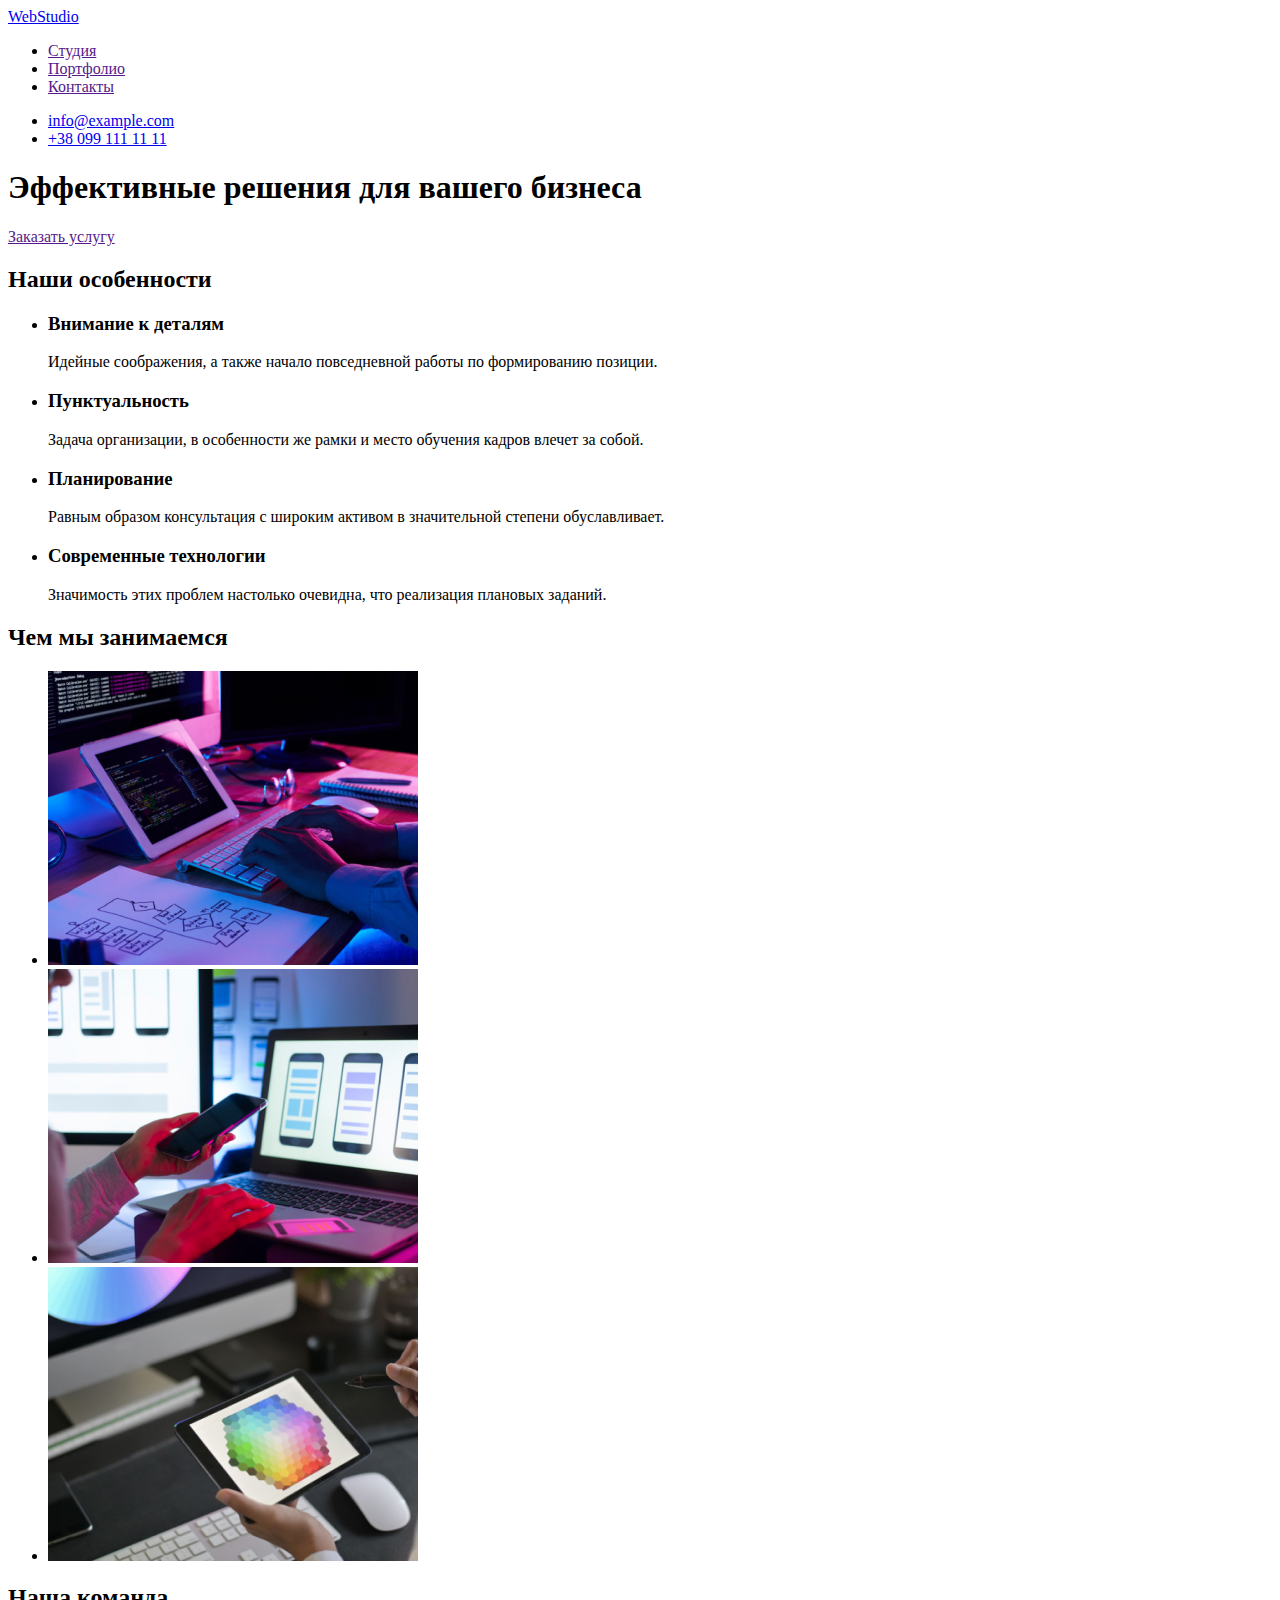
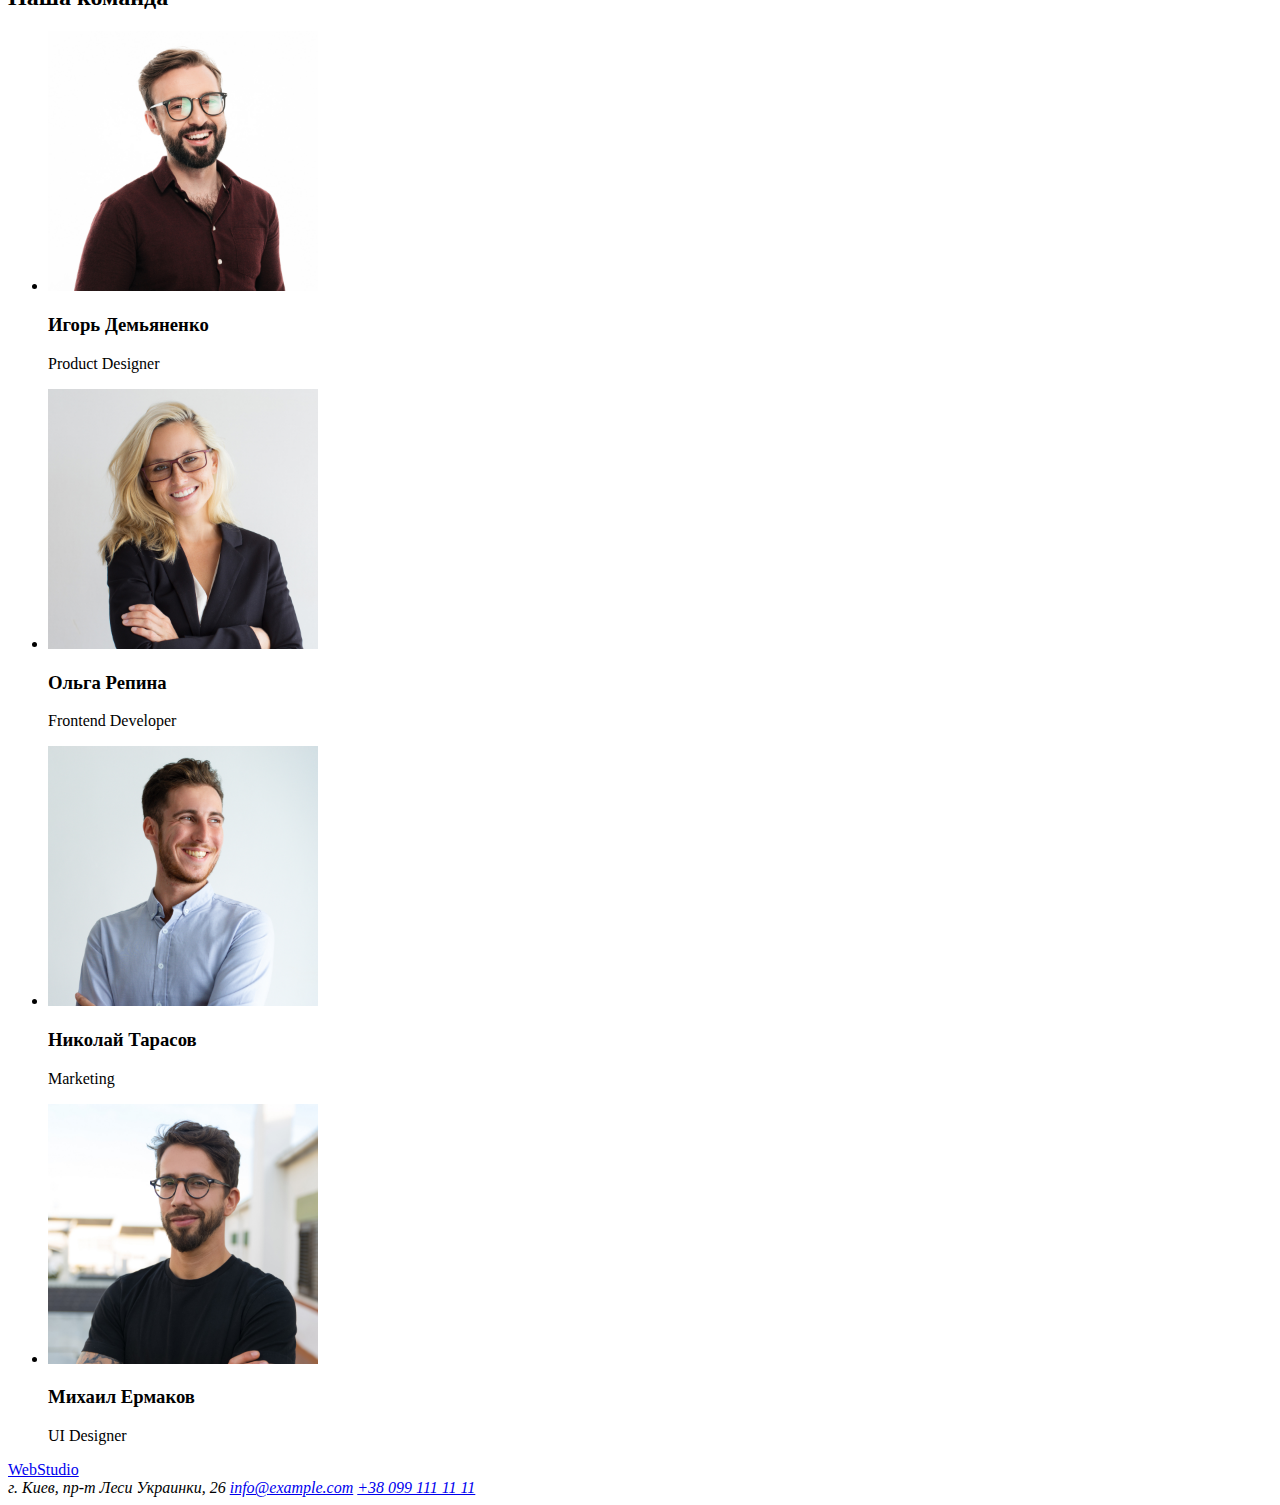
==== index.html @ 5fee46f9 "добавление файлов с первой дз" ====
<!DOCTYPE html>
<html lang="ru">
<head>
    <meta charset="UTF-8">
    <meta name="viewport" content="width=device-width, initial-scale=1.0">
    <title>Document</title>
</head>
<body>
    
    <header>
        <nav>
        <a href="./index.html">WebStudio</a>
        <ul>
            <li><a href="">Студия</a></li>
            <li><a href="">Портфолио</a></li>
            <li><a href="">Контакты</a></li>
        </ul>
        </nav>
        <ul>
            <li><a href="mailto:info@example.com.pin">info@example.com</a></li>
            <li><a href="tel:+380991111111">+38 099 111 11 11</a></li>
        </ul>
    </header>

    <main>
        <section>
            <h1>Эффективные решения для вашего бизнеса</h1>
            <a href="">Заказать услугу</a>
        </section>

        <section>
            <h2>Наши особенности</h2>

            <ul>
                <li>
                    <h3>Внимание к деталям</h3>
                    <p>Идейные соображения, а также начало повседневной работы по формированию позиции.</p>
                </li>
                <li>
                    <h3>Пунктуальность</h3>
                    <p>Задача организации, в особенности же рамки и место обучения кадров влечет за собой.</p>
                </li>
                <li>
                    <h3>Планирование</h3>
                    <p>Равным образом консультация с широким активом в значительной степени обуславливает.</p>
                </li>
                <li>
                    <h3>Современные технологии</h3>
                    <p>Значимость этих проблем настолько очевидна, что реализация плановых заданий.</p>
                </li>
            </ul>
        </section>

        <section>
            <h2>Чем мы занимаемся</h2>
            <ul>
                <li><img src="./img/img-1.jpg" alt="человек пишет код за компьютером" width="370" height="294"></li>
                <li><img src="./img/img-2.jpg" alt="человек проверяет приложение на мобильном устройстве" width="370" height="294"></li>
                <li><img src="./img/img-3.jpg" alt="человек выбирает цвет на планшете" width="370" height="294"></li>
            </ul>
        </section>

        <section>
            <h2>Наша команда</h2>
            <ul>
                <li>
                    <img src="./img/img_team/img-ph-igor.jpg" alt="Игорь Демьяненко" width="270" height="260">
                    <h3>Игорь Демьяненко</h3>
                    <p>Product Designer</p>
                </li>
                <li>
                    <img src="./img/img_team/img-ph-olga.jpg" alt="Ольга Репина" width="270" height="260">
                    <h3>Ольга Репина</h3>
                    <p>Frontend Developer</p>
                </li>
                <li>
                    <img src="./img/img_team/img-ph-nikolay.jpg" alt="Николай Тарасов" width="270" height="260">
                    <h3>Николай Тарасов</h3>
                    <p>Marketing</p>
                </li>
                <li>
                    <img src="./img/img_team/img-ph-mihail.jpg" alt="Михаил Ермаков" width="270" height="260">
                    <h3>Михаил Ермаков</h3>
                    <p>UI Designer</p>
                </li>
            </ul>
        </section>
    </main>

    <footer>
        <a href="./index.html">WebStudio</a>
        <address>
            г. Киев, пр-т Леси Украинки, 26
            <a href="mailto:info@example.com.pig">info@example.com</a>
            <a href="tel:+380991111111">+38 099 111 11 11</a>
        </address>
    </footer>
</body>
</html>
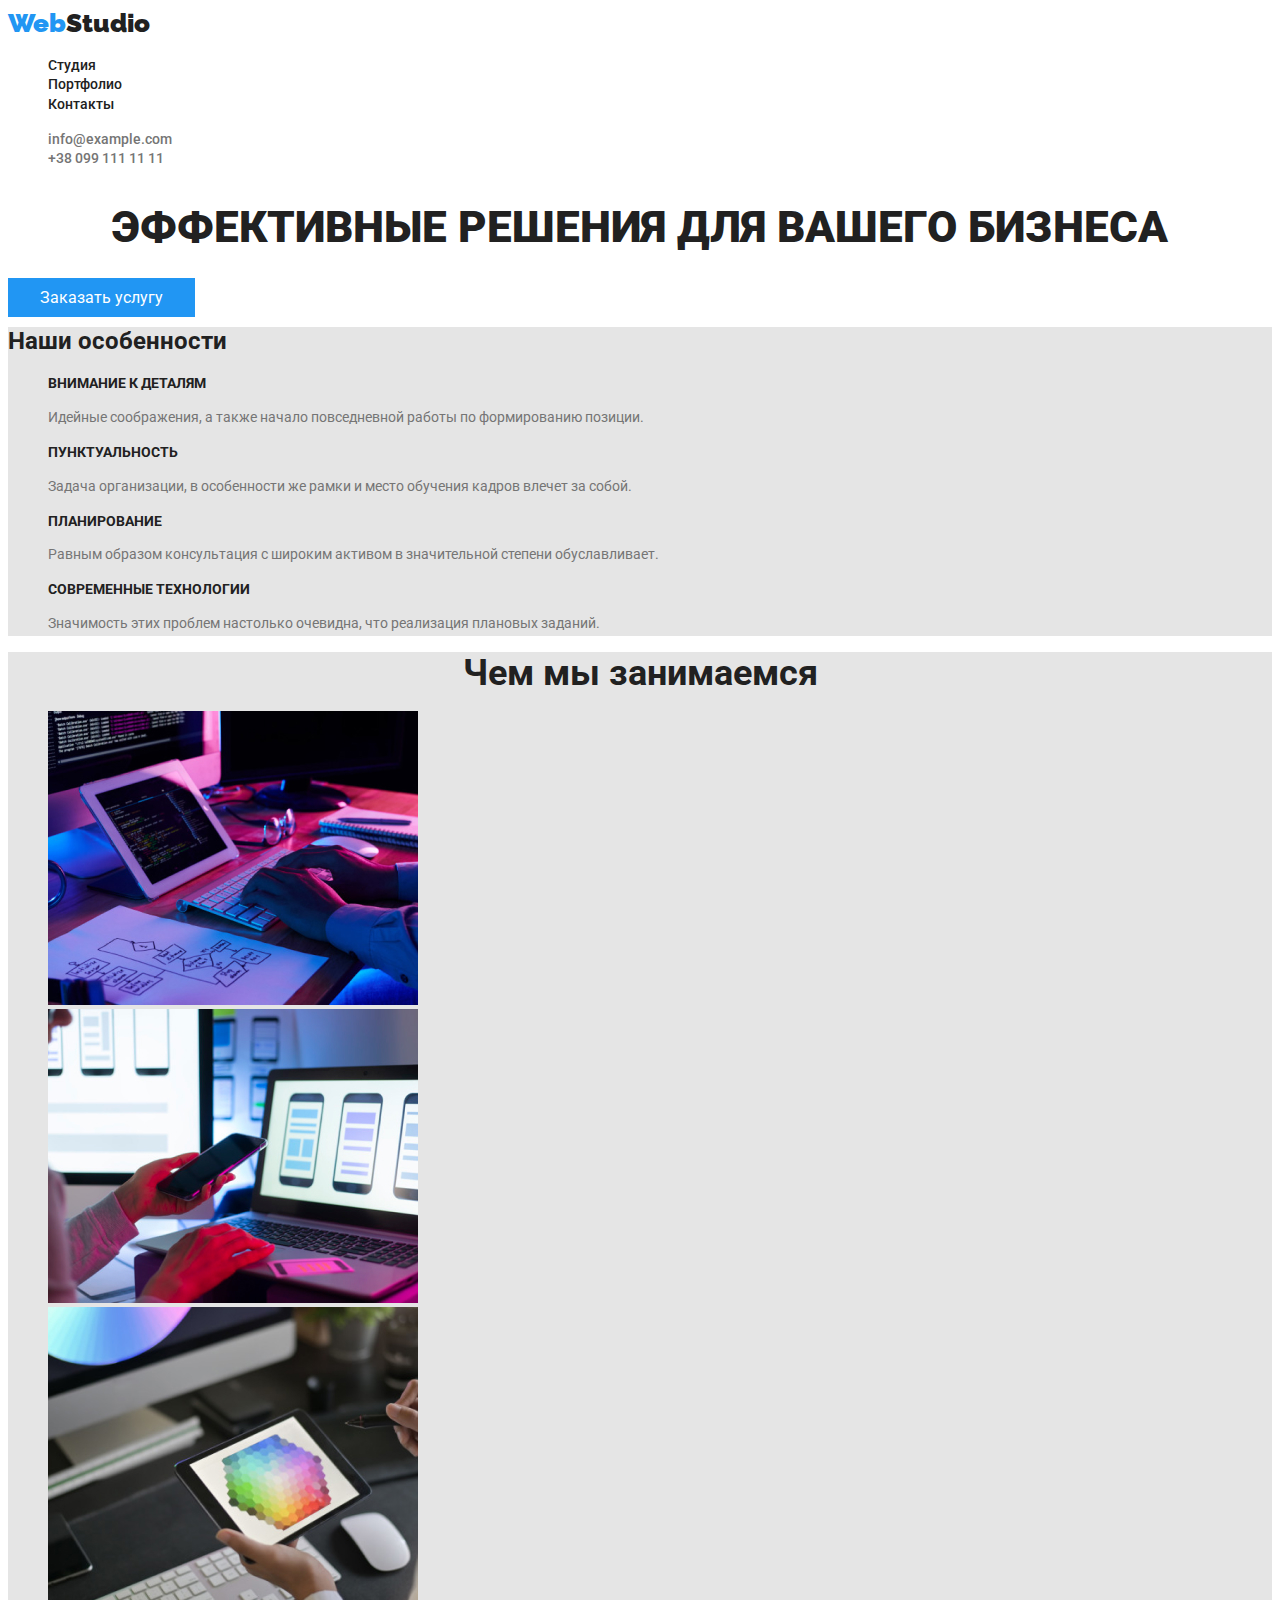
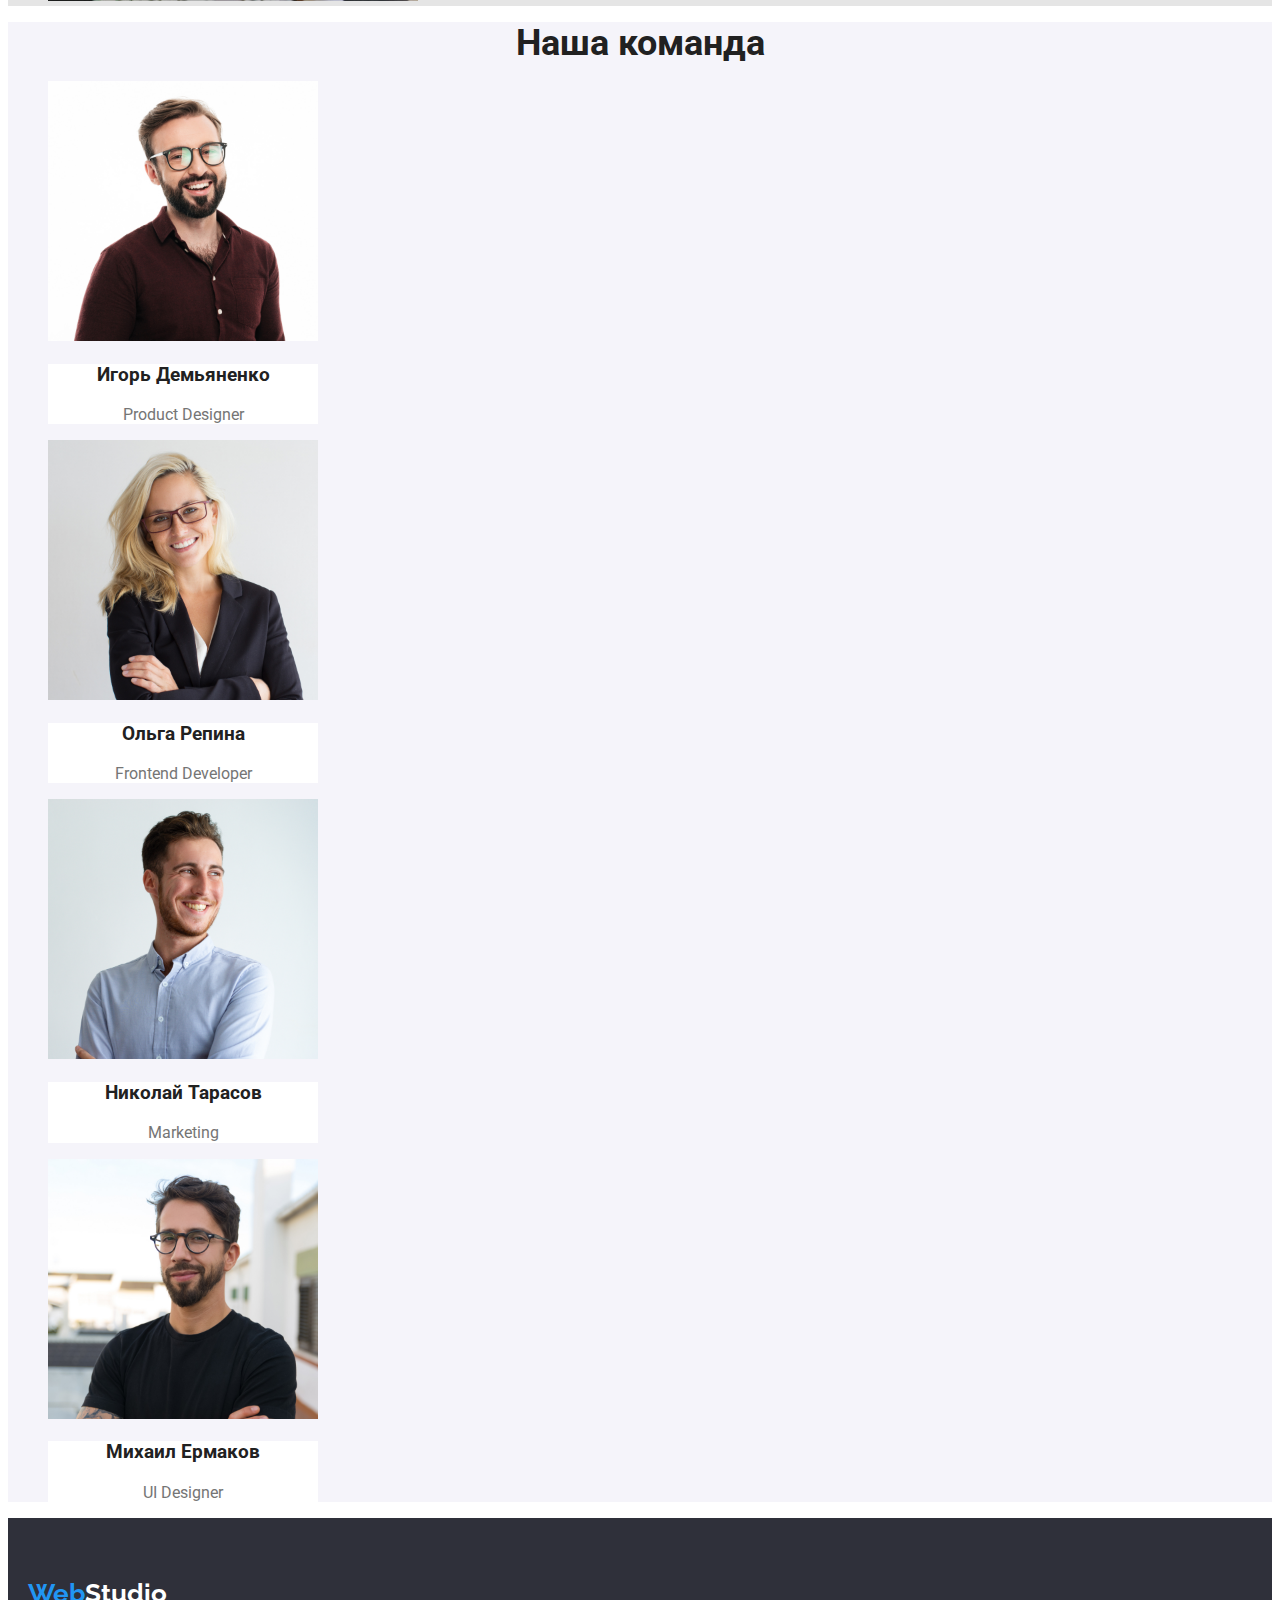
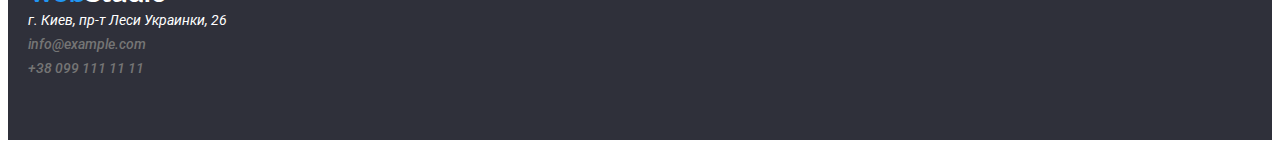
==== commit fffa603e: "добавляю в index классы, и добавляю стили" ====
--- a/index.html
+++ b/index.html
@@ -4,95 +4,122 @@
     <meta charset="UTF-8">
     <meta name="viewport" content="width=device-width, initial-scale=1.0">
     <title>Document</title>
+    <link rel="preconnect" href="https://fonts.gstatic.com">
+    <link href="https://fonts.googleapis.com/css2?family=Raleway:wght@700&family=Roboto:wght@400;500;700;900&display=swap"
+        rel="stylesheet">
+    <link rel="stylesheet" href="./css/style.css">
 </head>
-<body>
-    
+<body class="page">
+
+    <!-- HEADER -->
+
     <header>
-        <nav>
-        <a href="./index.html">WebStudio</a>
-        <ul>
-            <li><a href="">Студия</a></li>
-            <li><a href="">Портфолио</a></li>
-            <li><a href="">Контакты</a></li>
-        </ul>
+        <nav class="nav">
+            <a href="./index.html" class="nav-logo"><span class="nav-logo-color">Web</span>Studio</a>
+            <ul class="nav-list list">
+                <li><a href="" class="nav-list-item link">Студия</a></li>
+                <li><a href="./portfolio.html" class="nav-list-item link">Портфолио</a></li>
+                <li><a href="" class="nav-list-item link">Контакты</a></li>
+            </ul>
         </nav>
-        <ul>
-            <li><a href="mailto:info@example.com.pin">info@example.com</a></li>
-            <li><a href="tel:+380991111111">+38 099 111 11 11</a></li>
+        <ul class="list">
+            <li><a href="mailto:info@example.com.pin" class="link-contact link list">info@example.com</a></li>
+            <li><a href="tel:+380991111111" class="link-contact link list">+38 099 111 11 11</a></li>
         </ul>
     </header>
 
+    
+
     <main>
-        <section>
-            <h1>Эффективные решения для вашего бизнеса</h1>
-            <a href="">Заказать услугу</a>
+
+        <!-- HERO -->
+
+        <section class="hero">
+            <h1 class="hero-title">Эффективные решения для вашего бизнеса</h1>
+            <a href="" class="hero-btn">Заказать услугу</a>
         </section>
 
-        <section>
-            <h2>Наши особенности</h2>
+        <!-- FEATURES -->
 
-            <ul>
+        <section class="features">
+            <h2 class="title-features">Наши особенности</h2>
+
+            <ul class="list">
                 <li>
-                    <h3>Внимание к деталям</h3>
-                    <p>Идейные соображения, а также начало повседневной работы по формированию позиции.</p>
+                    <h3 class="features-box-title">Внимание к деталям</h3>
+                    <p class="features-box-text">Идейные соображения, а также начало повседневной работы по формированию позиции.</p>
                 </li>
                 <li>
-                    <h3>Пунктуальность</h3>
-                    <p>Задача организации, в особенности же рамки и место обучения кадров влечет за собой.</p>
+                    <h3 class="features-box-title">Пунктуальность</h3>
+                    <p class="features-box-text">Задача организации, в особенности же рамки и место обучения кадров влечет за собой.</p>
                 </li>
                 <li>
-                    <h3>Планирование</h3>
-                    <p>Равным образом консультация с широким активом в значительной степени обуславливает.</p>
+                    <h3 class="features-box-title">Планирование</h3>
+                    <p class="features-box-text">Равным образом консультация с широким активом в значительной степени обуславливает.</p>
                 </li>
                 <li>
-                    <h3>Современные технологии</h3>
-                    <p>Значимость этих проблем настолько очевидна, что реализация плановых заданий.</p>
+                    <h3 class="features-box-title">Современные технологии</h3>
+                    <p class="features-box-text">Значимость этих проблем настолько очевидна, что реализация плановых заданий.</p>
                 </li>
             </ul>
         </section>
 
-        <section>
-            <h2>Чем мы занимаемся</h2>
-            <ul>
+        <!-- ABOUT OUR WORK -->
+
+        <section class="about">
+            <h2 class="about-title">Чем мы занимаемся</h2>
+            <ul class="list">
                 <li><img src="./img/img-1.jpg" alt="человек пишет код за компьютером" width="370" height="294"></li>
                 <li><img src="./img/img-2.jpg" alt="человек проверяет приложение на мобильном устройстве" width="370" height="294"></li>
                 <li><img src="./img/img-3.jpg" alt="человек выбирает цвет на планшете" width="370" height="294"></li>
             </ul>
         </section>
 
-        <section>
-            <h2>Наша команда</h2>
-            <ul>
+        <!-- OUR TEAM -->
+
+        <section class="team">
+            <h2 class="team-title">Наша команда</h2>
+            <ul class="list">
                 <li>
                     <img src="./img/img_team/img-ph-igor.jpg" alt="Игорь Демьяненко" width="270" height="260">
-                    <h3>Игорь Демьяненко</h3>
-                    <p>Product Designer</p>
+                    <div class="team-member-bg">
+                    <h3 class="team-member">Игорь Демьяненко</h3>
+                    <p class="team-profession">Product Designer</p>
+                    </div>
                 </li>
                 <li>
                     <img src="./img/img_team/img-ph-olga.jpg" alt="Ольга Репина" width="270" height="260">
-                    <h3>Ольга Репина</h3>
-                    <p>Frontend Developer</p>
+                    <div class="team-member-bg">
+                    <h3 class="team-member">Ольга Репина</h3>
+                    <p class="team-profession">Frontend Developer</p>
+                    </div>
                 </li>
                 <li>
                     <img src="./img/img_team/img-ph-nikolay.jpg" alt="Николай Тарасов" width="270" height="260">
-                    <h3>Николай Тарасов</h3>
-                    <p>Marketing</p>
+                    <div class="team-member-bg">
+                    <h3 class="team-member">Николай Тарасов</h3>
+                    <p class="team-profession">Marketing</p>
+                    </div>
                 </li>
                 <li>
                     <img src="./img/img_team/img-ph-mihail.jpg" alt="Михаил Ермаков" width="270" height="260">
-                    <h3>Михаил Ермаков</h3>
-                    <p>UI Designer</p>
+                    <div class="team-member-bg">
+                    <h3 class="team-member">Михаил Ермаков</h3>
+                    <p class="team-profession">UI Designer</p>
+                    </div>
                 </li>
             </ul>
         </section>
     </main>
 
-    <footer>
-        <a href="./index.html">WebStudio</a>
-        <address>
-            г. Киев, пр-т Леси Украинки, 26
-            <a href="mailto:info@example.com.pig">info@example.com</a>
-            <a href="tel:+380991111111">+38 099 111 11 11</a>
+    <!-- FOOTER -->
+
+    <footer class="footer">
+        <a href="./index.html" class="footer-logo"><span class="nav-logo-color">Web</span>Studio</a>
+        <address class="footer-address">
+            <span class="footer-address-city">г. Киев, пр-т Леси Украинки, 26</span>
+            <a href="mailto:info@example.com.pig" class="link-contact link">info@example.com</a>
+            <a href="tel:+380991111111" class="link-contact link">+38 099 111 11 11</a>
         </address>
     </footer>
 </body>
--- a/css/style.css
+++ b/css/style.css
@@ -0,0 +1,240 @@
+:root {
+  /* background colors */
+  --bg-color-grey: #2f303a;
+  --bg-color-white: #ffffff;
+  --bg-color-light-grey: #e5e5e5;
+  --bg-color-white-solid: #f5f4fa;
+
+  /* text colors */
+  --accent-color-blue: #2196f3;
+  --text-color-black: #212121;
+  --text-color-grey: #757575;
+  --text-color-white: #ffffff;
+  --text-color-black-transparent: rgba(255, 255, 255, 0.6);
+}
+
+/* list fix */
+
+.list {
+  list-style-type: none;
+}
+
+/* link fix */
+
+.link {
+  text-decoration: none;
+  color: var(--text-color-black);
+}
+
+.link:hover,
+.link:focus {
+  color: var(--accent-color-blue);
+}
+
+/* button */
+
+.button {
+  font-family: inherit; /* зачем это нужно? Саша Репета сказал, я написал. Но зачем это нужно не понимаю. Буду благодарен за ответ. */
+
+  background-color: var(--bg-color-white-solid);
+  color: var(--text-color-black);
+}
+
+.button:hover,
+.button:focus {
+  background-color: var(--accent-color-blue);
+  color: var(--bg-color-white);
+}
+
+body {
+  font-family: "Raleway", sans-serif;
+  font-family: "Roboto", sans-serif;
+
+  font-size: 16px;
+  line-height: 1.2;
+
+  color: var(--text-color-black);
+}
+
+/* HEADER */
+
+.nav-logo {
+  font-family: "Raleway";
+  font-weight: 900;
+  font-size: 26px;
+
+  color: var(--text-color-black);
+
+  text-decoration: none;
+}
+
+.nav-logo-color {
+  color: var(--accent-color-blue);
+}
+
+.nav-list-item {
+  color: var(--text-color-black);
+
+  font-weight: 500;
+  font-size: 14px;
+}
+
+.link-contact {
+  color: var(--text-color-grey);
+
+  font-weight: 500;
+  font-size: 14px;
+}
+
+/* PORTFOLIO ACTIVE */
+.active-btn {
+  color: var(--accent-color-blue);
+}
+/* HERO */
+
+.hero-title {
+  font-weight: 900;
+  font-size: 44px;
+  line-height: 1.4;
+
+  text-transform: uppercase;
+  text-align: center;
+}
+
+.hero-btn {
+  padding: 10px 32px;
+
+  background-color: var(--accent-color-blue);
+  color: var(--text-color-white);
+
+  text-decoration: none;
+}
+
+/* FEATURES  */
+
+.features,
+.about {
+  background-color: var(--bg-color-light-grey);
+}
+
+.features-box-title {
+  color: var(--text-color-black);
+
+  font-weight: 700;
+  font-size: 14px;
+
+  text-transform: uppercase;
+}
+
+.features-box-text {
+  color: var(--text-color-grey);
+
+  font-size: 14px;
+  line-height: 1.7;
+}
+
+/* ABOUT OUR WORK */
+
+.about-title {
+  margin: 0;
+
+  color: var(--text-color-black);
+
+  font-weight: 700;
+  font-size: 36px;
+  text-align: center;
+}
+
+/* OUR TEAM */
+
+.team {
+  background-color: var(--bg-color-white-solid);
+}
+
+.team-member-bg {
+  max-width: 270px;
+
+  background-color: var(--bg-color-white);
+
+  text-align: center;
+}
+
+.team-title {
+  margin: 0;
+
+  color: var(--text-color-black);
+
+  text-align: center;
+  font-weight: 700;
+  font-size: 36px;
+}
+
+.team-member {
+  color: var(--text-color-black);
+}
+
+.team-profession {
+  color: var(--text-color-grey);
+}
+
+/* FOOTER */
+
+.footer {
+  padding: 60px 20px;
+  background-color: var(--bg-color-grey);
+}
+
+.footer-logo {
+  font-family: "Raleway";
+  font-weight: bold;
+  font-size: 26px;
+
+  color: var(--text-color-white);
+
+  text-decoration: none;
+}
+
+.footer-address-city {
+  color: var(--text-color-white);
+}
+
+.footer-address {
+  display: flex;
+  flex-direction: column;
+
+  color: var(--text-color-black-transparent);
+
+  font-size: 14px;
+  line-height: 1.7;
+}
+
+/*--------- PORTFOLIO ---------- */
+
+/* PORTFOLIO FILTER */
+
+.filter-list {
+  display: flex;
+  flex-direction: row;
+}
+
+.filter-btn {
+  font-weight: 500;
+  font-size: 16px;
+  line-height: 1.6;
+}
+
+/* PORTFOLIO PROJECTS */
+
+.project-name {
+  font-weight: 700;
+  font-size: 18px;
+  line-height: 2;
+}
+
+.project-text {
+  color: var(--text-color-grey);
+
+  font-weight: 400;
+  font-size: 16px;
+  line-height: 1.9;
+}
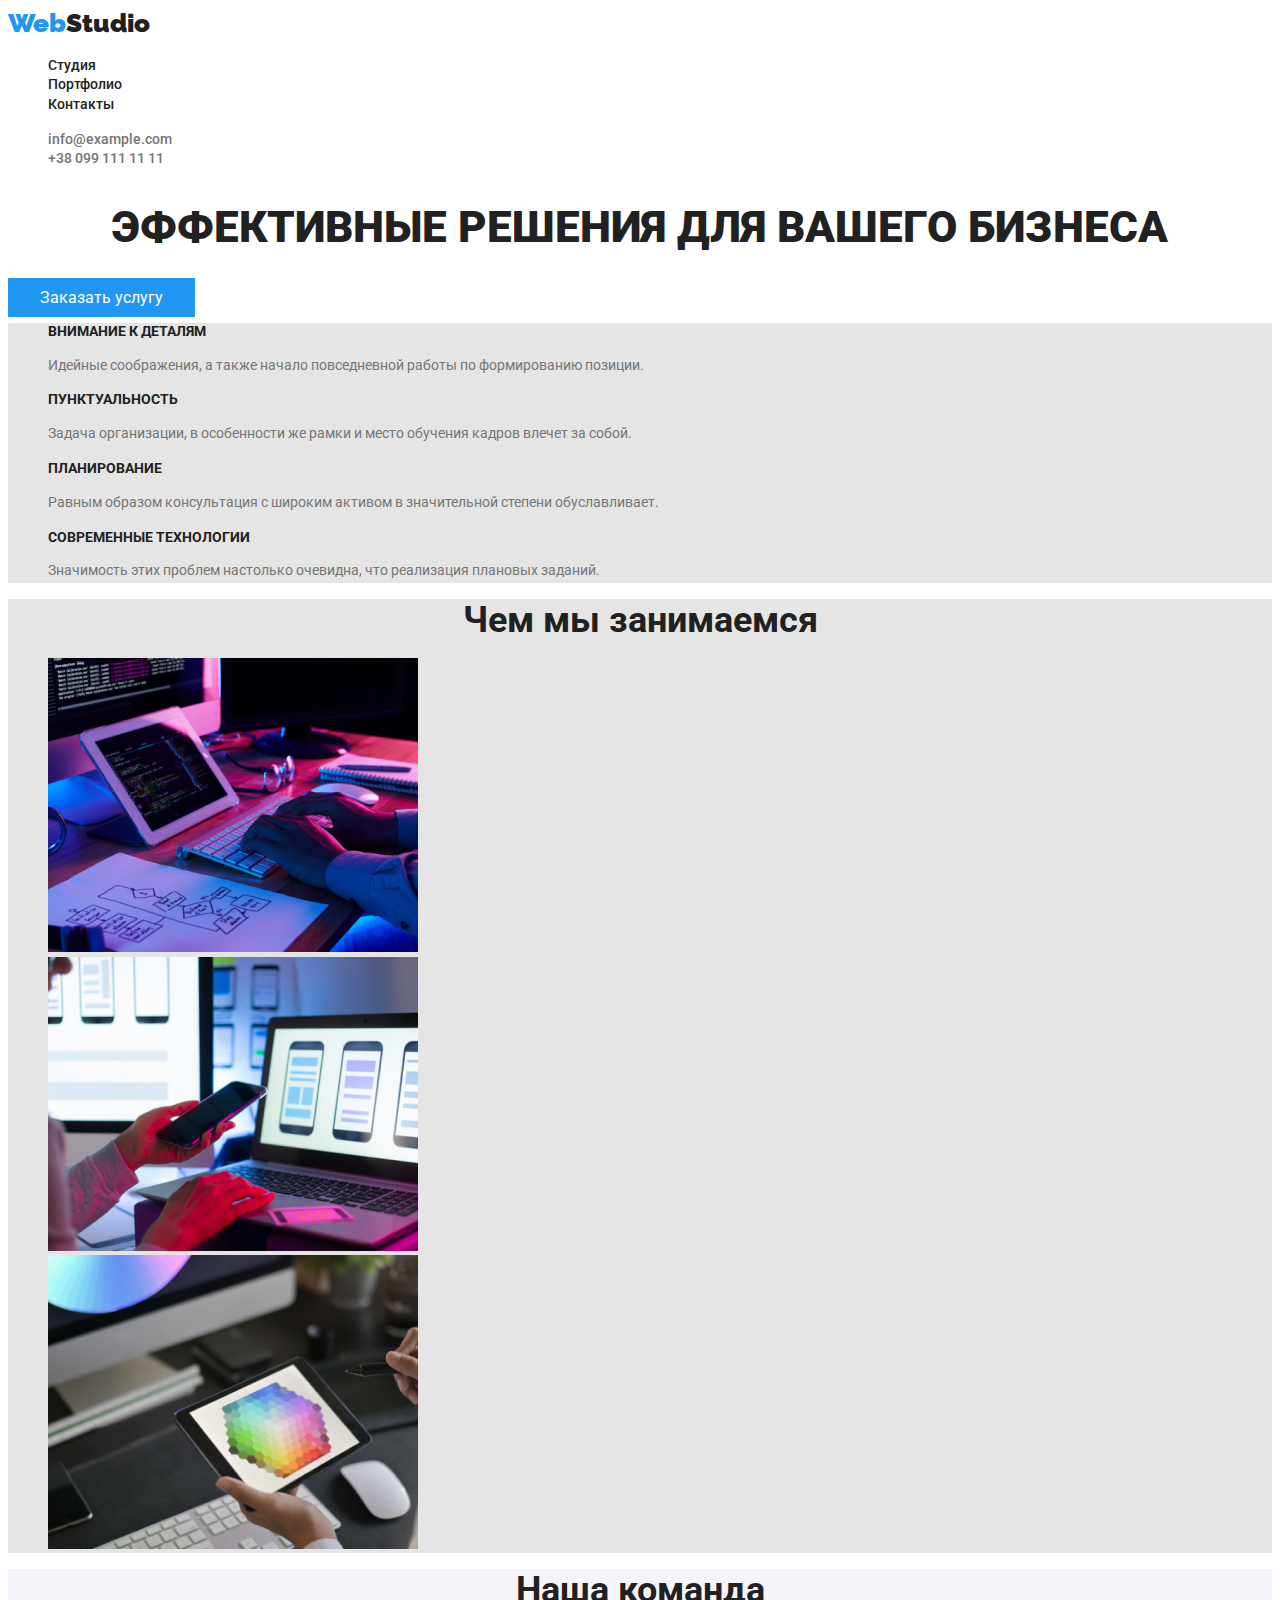
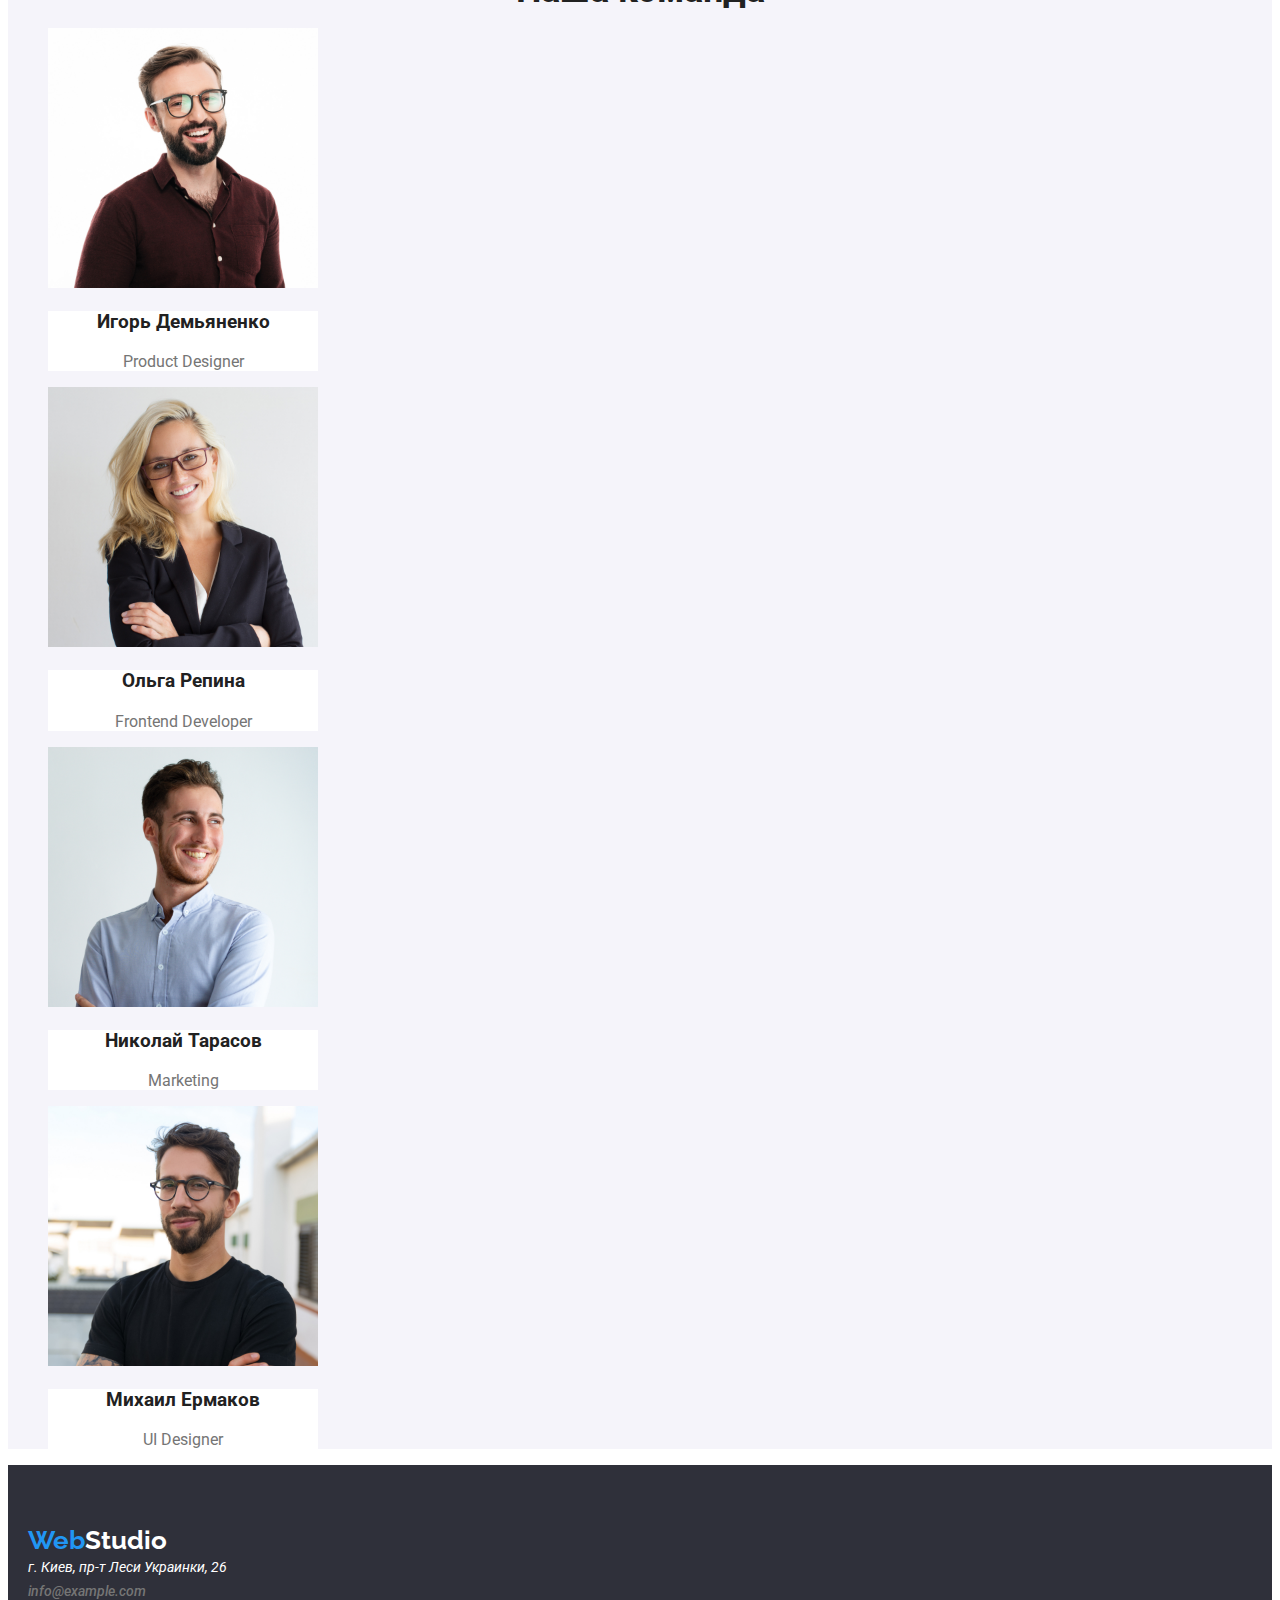
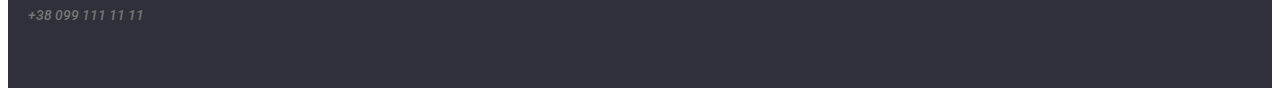
==== commit e13e568c: "добавляю visually-hidden, и скрываю ненужные заголовки" ====
--- a/index.html
+++ b/index.html
@@ -4,6 +4,7 @@
     <meta charset="UTF-8">
     <meta name="viewport" content="width=device-width, initial-scale=1.0">
     <title>Document</title>
+    <link rel="stylesheet" href="./css/visually-hidden.css">
     <link rel="preconnect" href="https://fonts.gstatic.com">
     <link href="https://fonts.googleapis.com/css2?family=Raleway:wght@700&family=Roboto:wght@400;500;700;900&display=swap"
         rel="stylesheet">
@@ -42,7 +43,7 @@
         <!-- FEATURES -->
 
         <section class="features">
-            <h2 class="title-features">Наши особенности</h2>
+            <h2 class="title-features visually-hidden">Наши особенности</h2>
 
             <ul class="list">
                 <li>
--- a/css/visually-hidden.css
+++ b/css/visually-hidden.css
@@ -0,0 +1,13 @@
+.visually-hidden {
+  position: absolute;
+  width: 1px;
+  height: 1px;
+  margin: -1px;
+  border: 0;
+  padding: 0;
+
+  white-space: nowrap;
+  clip-path: inset(100%);
+  clip: rect(0 0 0 0);
+  overflow: hidden;
+}
--- a/css/style.css
+++ b/css/style.css
@@ -87,9 +87,11 @@
 }
 
 /* PORTFOLIO ACTIVE */
+
 .active-btn {
   color: var(--accent-color-blue);
 }
+
 /* HERO */
 
 .hero-title {
